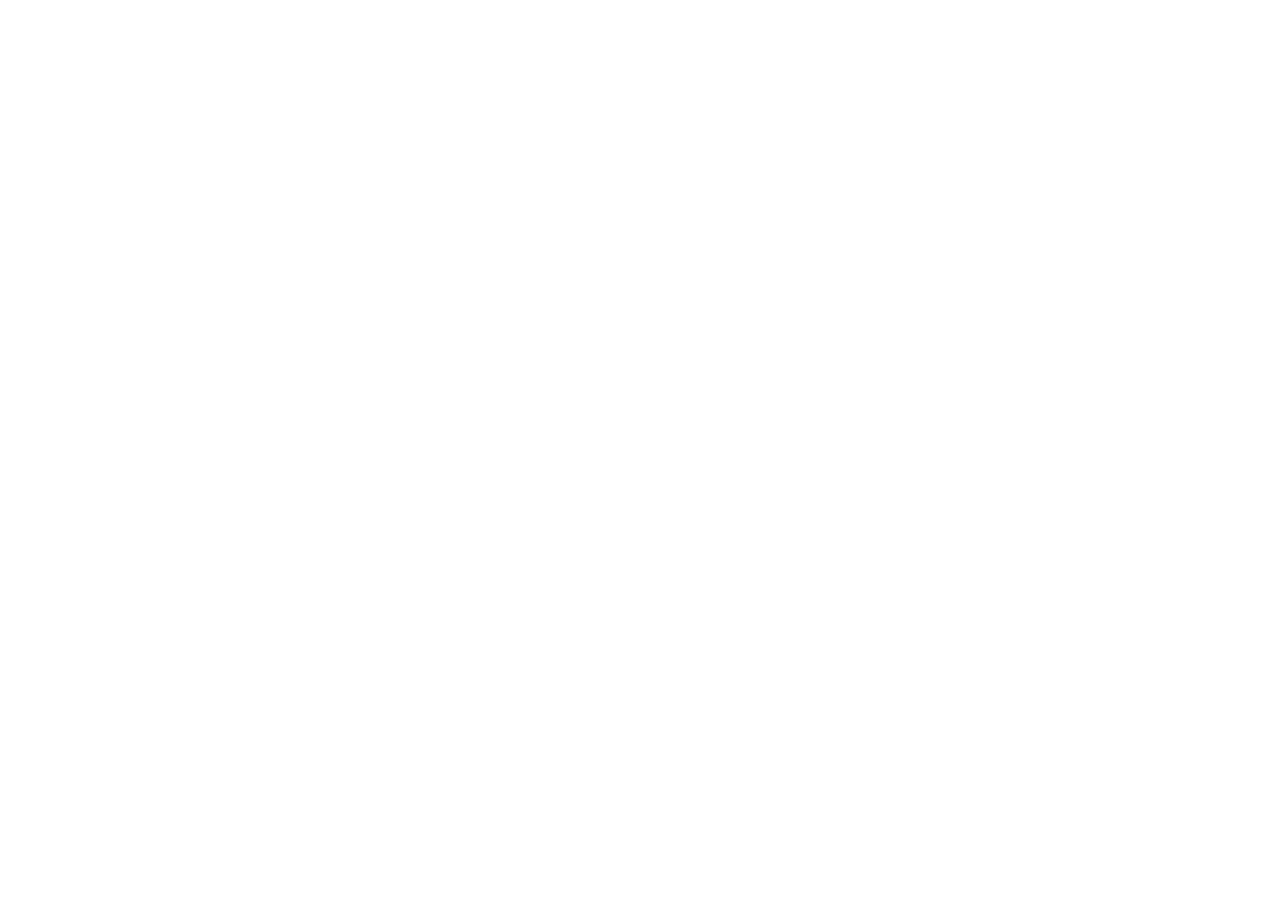
==== text.html @ facef0bd "first commit" ====
<!DOCTYPE html>
<html lang="en">
<head>
    <meta charset="UTF-8">
    <meta name="viewport" content="width=device-width, initial-scale=1.0">
    <title>Document</title>
</head>
<body>
    
</body>
</html>
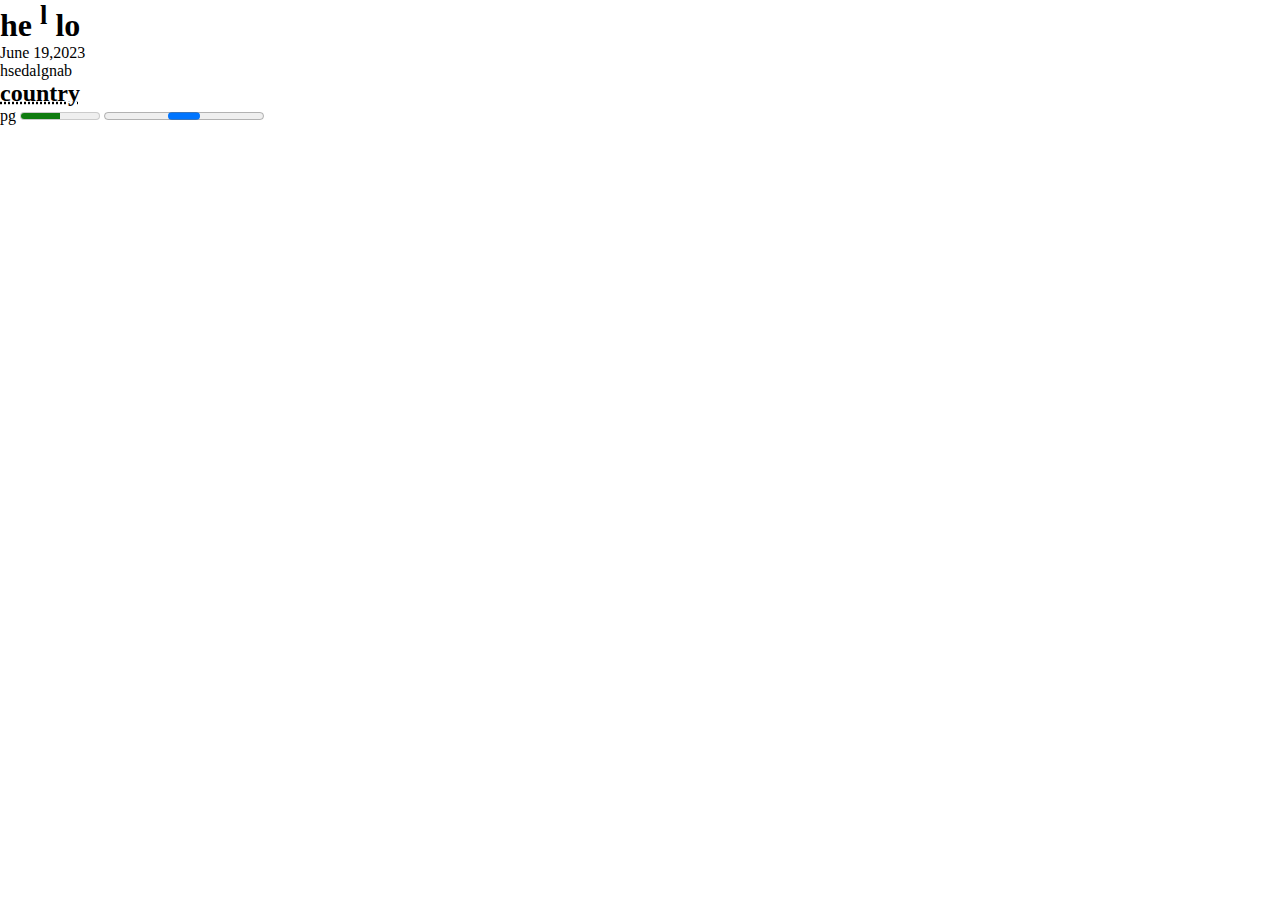
==== commit c088970c: "first commit done" ====
--- a/text.html
+++ b/text.html
@@ -3,9 +3,16 @@
 <head>
     <meta charset="UTF-8">
     <meta name="viewport" content="width=device-width, initial-scale=1.0">
-    <title>Document</title>
+    <title>project 1</title><link rel="stylesheet" href="text.css">
 </head>
 <body>
-    
+    <h1>he <sup>l</sup> lo</h1>
+    <time>June 19,2023</time>
+    <br>
+    <bdo dir="rtl">bangladesh</bdo>
+    <h2><abbr title="this is bangladesh">country</abbr></h2>
+    <label for="disk">pg</label>
+    <meter id="disk" value="0.5"></meter>
+    <progress id=""></progress>
 </body>
 </html>--- a/text.css
+++ b/text.css
@@ -0,0 +1,4 @@
+*{
+    margin: 0px;
+    padding: 0px;
+}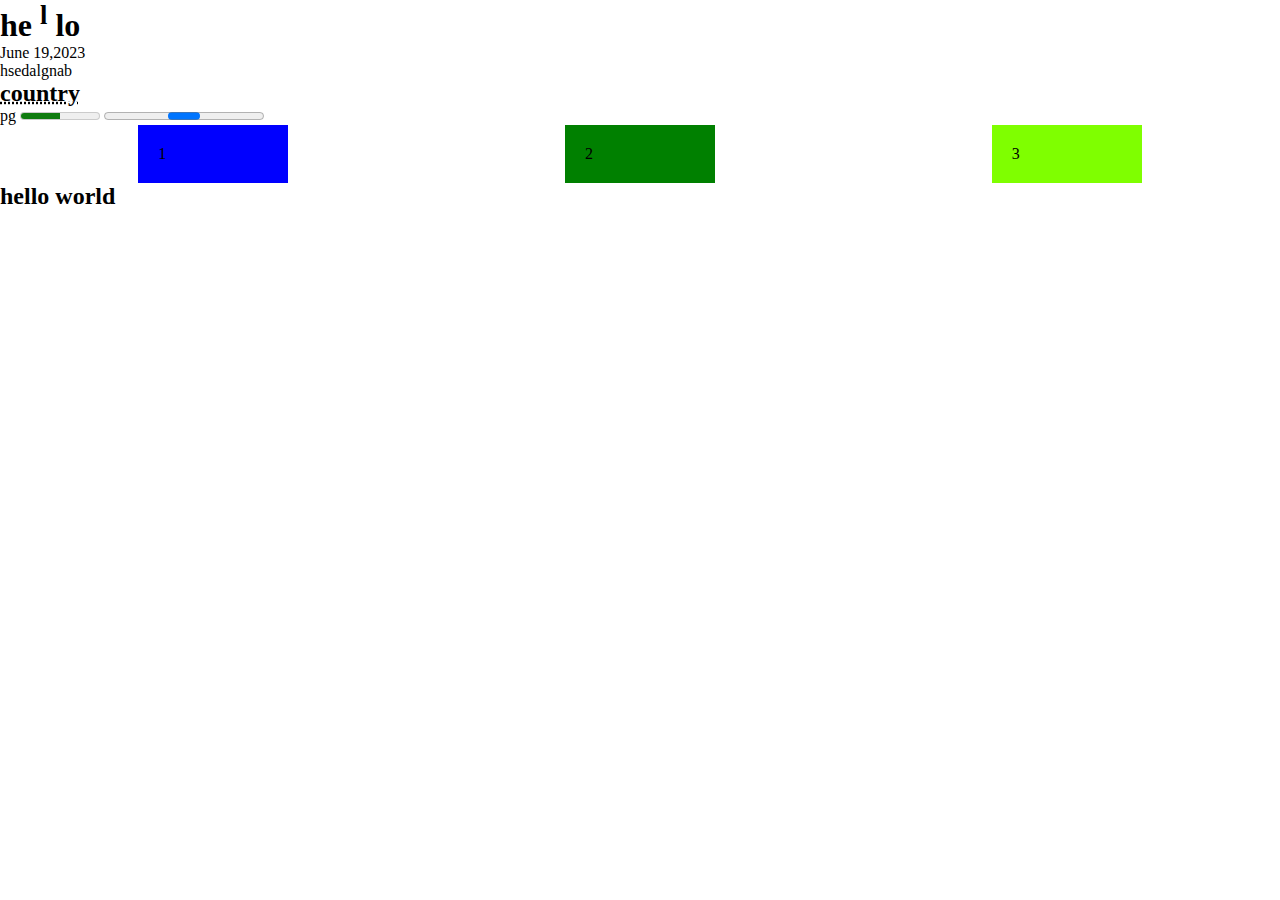
==== commit 0eb33669: "first projects" ====
--- a/text.html
+++ b/text.html
@@ -14,5 +14,11 @@
     <label for="disk">pg</label>
     <meter id="disk" value="0.5"></meter>
     <progress id=""></progress>
+    <div class="container">
+        <div class="box">1</div>
+        <div class="box box2">2</div>
+        <div class="box box3">3</div>
+    </div>
+    <h2 class="test">hello world</h2>
 </body>
 </html>--- a/text.css
+++ b/text.css
@@ -1,4 +1,19 @@
 *{
     margin: 0px;
     padding: 0px;
-}+}
+.container{
+    display: flex;
+    justify-content: space-around;
+}
+.box{
+    padding: 20px;
+    background-color: blue;
+    width: 110px;
+}
+.box2{
+    background-color: green;
+}
+.box3{
+    background-color: chartreuse;
+}
